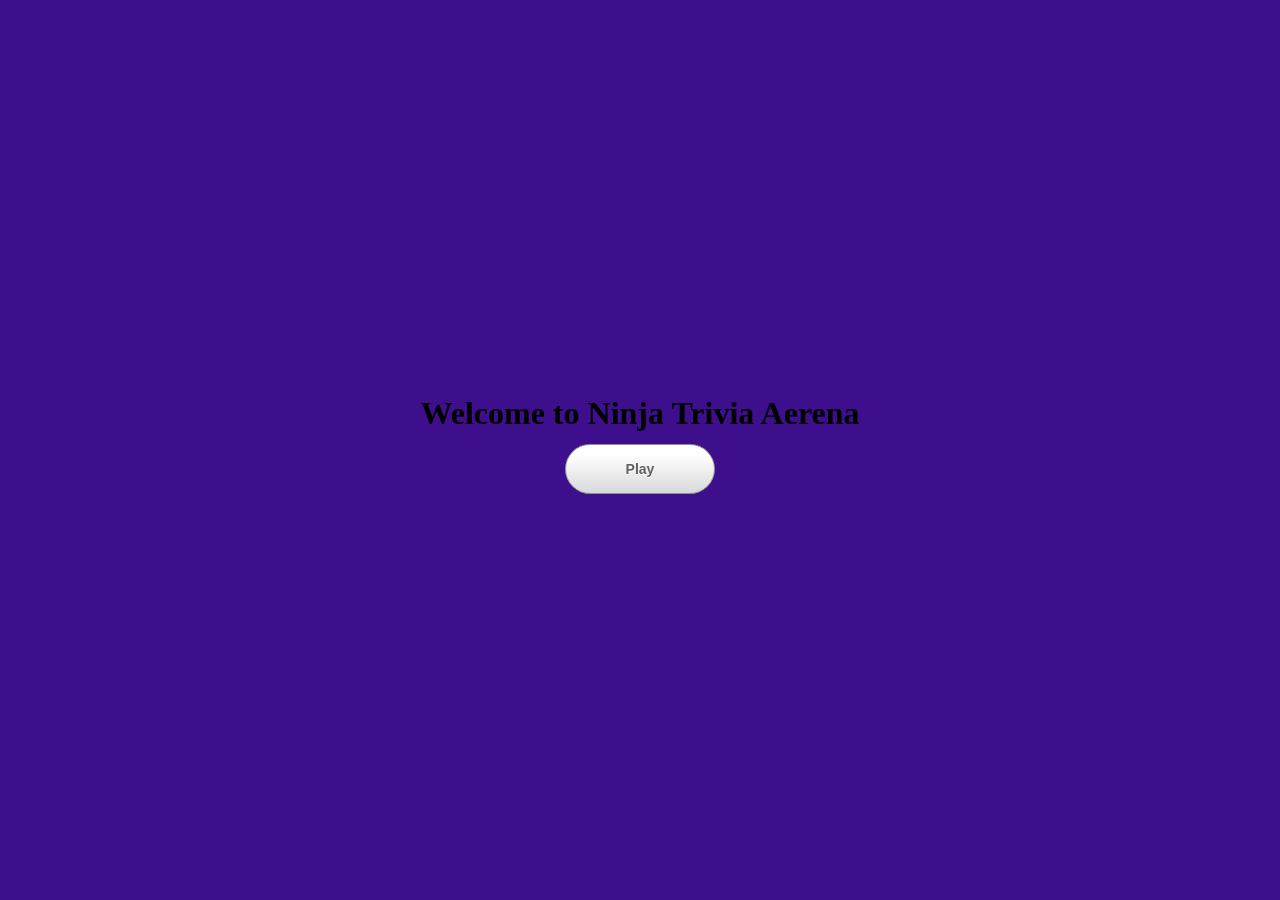
==== assignment-game/index.html @ 5b2f0480 "add initial html structure" ====
<!DOCTYPE html>
<html lang="en">

<head>
    <meta charset="UTF-8">
    <meta name="viewport" content="width=device-width, initial-scale=1.0">
    <link rel="stylesheet" href="style.css">
    <title>Ninja Trivia Arena</title>
</head>

<body>
    <div class="container">
        <h1>Welcome to Ninja Trivia Aerena</h2>
            <div class="timer hidden"></div>
            <button class="play-btn" id="play-btn">Play</button>
            <div class="quiz-area" id="quiz-area"></div>
    </div>

    <script src="script.js"></script>
</body>

</html>
---- assignment-game/style.css ----
* {
    padding: 0px;
    margin: 0px;
    box-sizing: border-box;
}


body {
    background-color: #3E0F8D;
}


.container {
    padding: 16px;
    display: flex;
    flex-direction: column;
    justify-content: center;
    align-items: center;
    height: 100vh;
    gap: 12px;
}

h1 {
    text-align: center;
}




.play-btn {
  display: flex;
  align-items: center;
  justify-content: center;
  outline: none;
  cursor: pointer;
  width: 150px;
  height: 50px;
  background-image: linear-gradient(to top, #D8D9DB 0%, #fff 80%, #FDFDFD 100%);
  border-radius: 30px;
  border: 1px solid #8F9092;
  transition: all 0.2s ease;
  font-family: "Source Sans Pro", sans-serif;
  font-size: 14px;
  font-weight: 600;
  color: #606060;
  text-shadow: 0 1px #fff;
}

.play-btn:hover {
  box-shadow: 0 4px 3px 1px #FCFCFC, 0 6px 8px #D6D7D9, 0 -4px 4px #CECFD1, 0 -6px 4px #FEFEFE, inset 0 0 3px 3px #CECFD1;
}

.play-btn:active {
  box-shadow: 0 4px 3px 1px #FCFCFC, 0 6px 8px #D6D7D9, 0 -4px 4px #CECFD1, 0 -6px 4px #FEFEFE, inset 0 0 5px 3px #999, inset 0 0 30px #aaa;
}

.play-btn:focus {
  box-shadow: 0 4px 3px 1px #FCFCFC, 0 6px 8px #D6D7D9, 0 -4px 4px #CECFD1, 0 -6px 4px #FEFEFE, inset 0 0 5px 3px #999, inset 0 0 30px #aaa;
}



.option-container {
    display: grid;
    grid-template-columns: 1fr 1fr;
    text-align: center;
    gap: 12px;
}


.option-btn {
    padding: 10px 4px;
    background-color: #FFB900;
    color: white;
    font-weight:bold;
    border-radius: 20px;
    cursor: pointer;

}

.option-btn:hover {
    opacity: 0.7;
}

.quiz-area {
    background-color: white;
    width: 100%;
    max-width: 600px;
}

.main-content {
display: flex;
flex-direction: column;
gap: 12px;
width: 100%;
padding: 12px;
}



.info-container {
    display: flex;
    align-items: center;
    justify-content: space-between; 

}

.info-container > button {
    padding: 8px;
    background-color: #3d0f8d42;
    border: 1px solid black;
    border-radius: 4px;
}

.hidden {
    display: none;
}
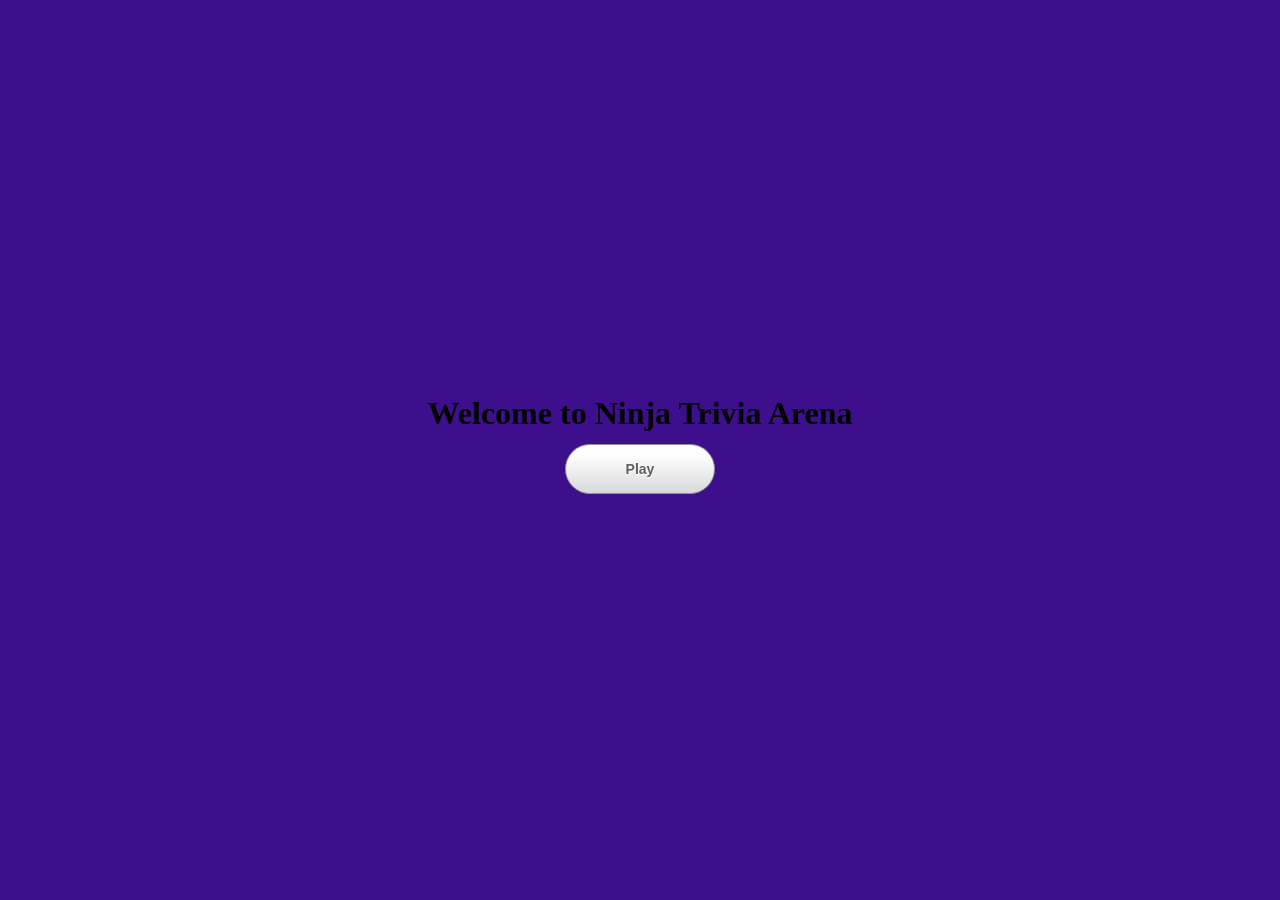
==== commit bcf2e6f8: "quiz game logic" ====
--- a/assignment-game/index.html
+++ b/assignment-game/index.html
@@ -4,19 +4,30 @@
 <head>
     <meta charset="UTF-8">
     <meta name="viewport" content="width=device-width, initial-scale=1.0">
+
     <link rel="stylesheet" href="style.css">
+
     <title>Ninja Trivia Arena</title>
 </head>
 
 <body>
+
     <div class="container">
-        <h1>Welcome to Ninja Trivia Aerena</h2>
-            <div class="timer hidden"></div>
-            <button class="play-btn" id="play-btn">Play</button>
-            <div class="quiz-area" id="quiz-area"></div>
+
+        <h1>Welcome to Ninja Trivia Arena</h1>
+
+        <div class="timer hidden"></div>
+
+        <button class="play-btn" id="play-btn">
+            Play
+        </button>
+
+        <div class="quiz-area" id="quiz-area"></div>
+
     </div>
 
     <script src="script.js"></script>
+
 </body>
 
 </html>
--- a/assignment-game/style.css
+++ b/assignment-game/style.css
@@ -114,4 +114,17 @@
 
 .hidden {
     display: none;
+}
+
+.continue-btn {
+    padding: 12px;
+    background-color: #3E0F8D;
+    color: white;
+    font-weight: bold;
+}
+
+
+#restart-btn {
+    padding: 12px;
+    font-weight: bold;
 }
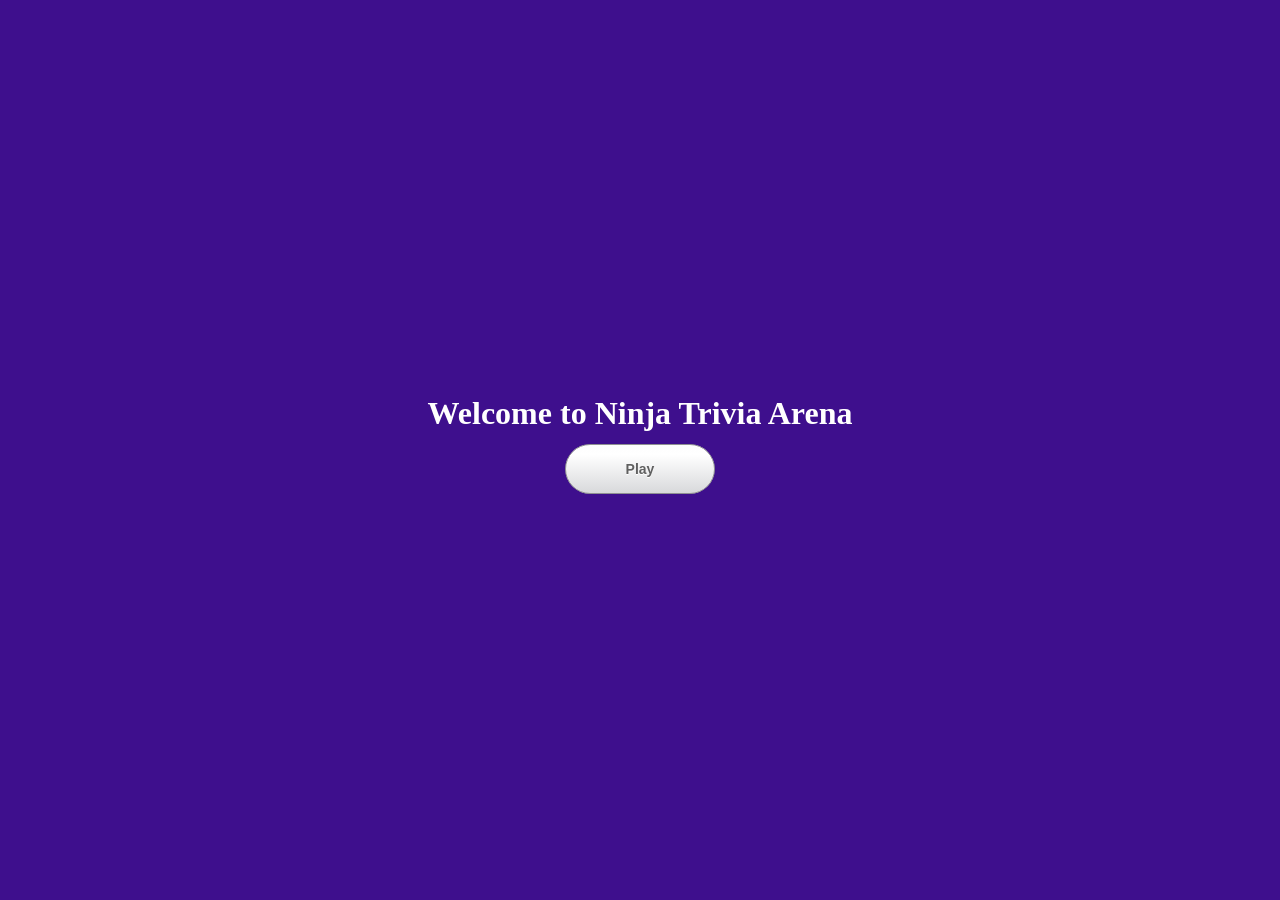
==== commit 05a73d95: "add progess bar" ====
--- a/assignment-game/index.html
+++ b/assignment-game/index.html
@@ -16,7 +16,8 @@
 
         <h1>Welcome to Ninja Trivia Arena</h1>
 
-        <div class="timer hidden"></div>
+        <progress id="timer" class="hidden" max="20" value="20"></progress>
+
 
         <button class="play-btn" id="play-btn">
             Play
--- a/assignment-game/style.css
+++ b/assignment-game/style.css
@@ -22,6 +22,7 @@
 
 h1 {
     text-align: center;
+    color: white;
 }
 
 
@@ -127,4 +128,7 @@
 #restart-btn {
     padding: 12px;
     font-weight: bold;
+    cursor: pointer;
+    background-color: #3E0F8D;
+    color: white;
 }
